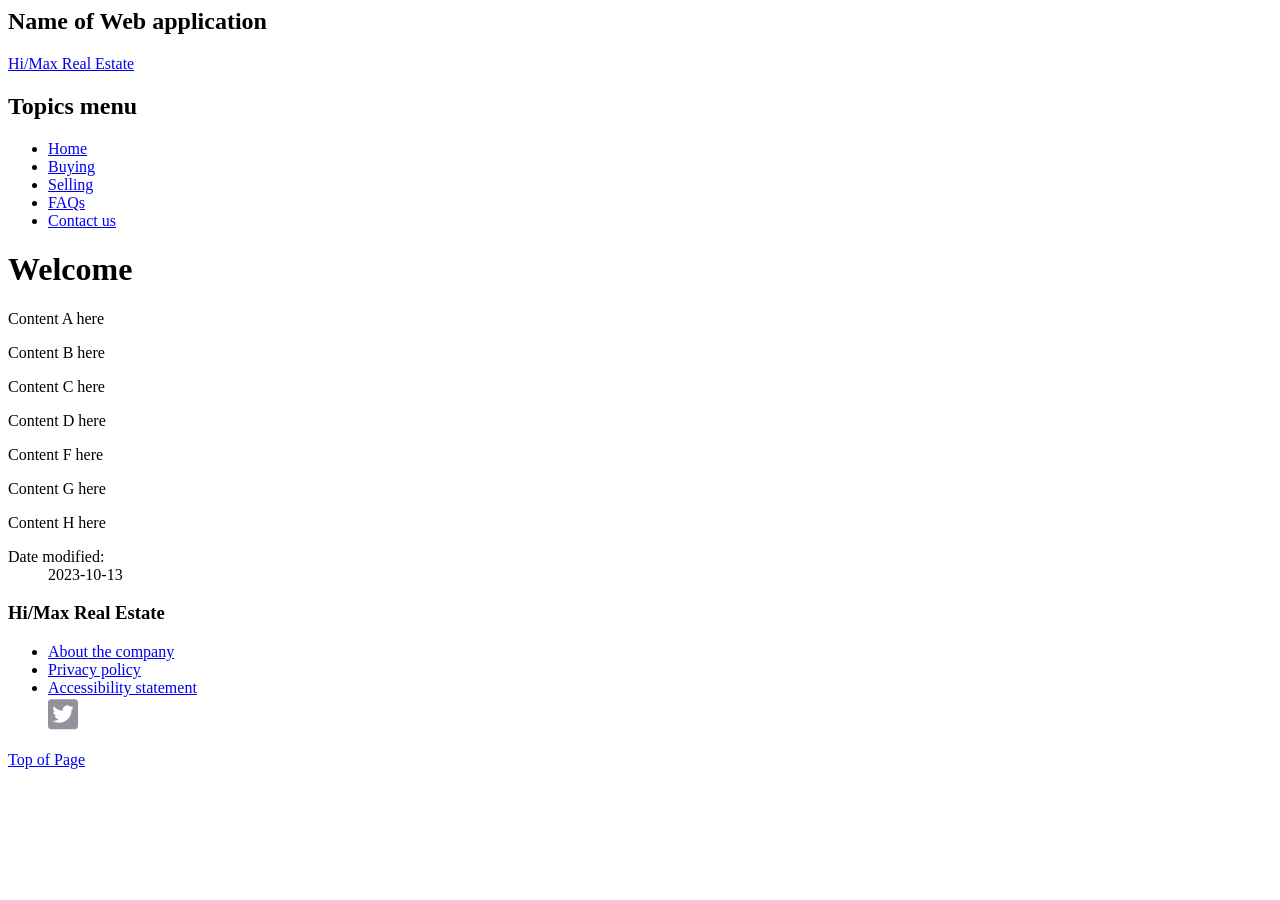
==== lab6/index.html @ e9132083 "Add files via upload" ====
<html class="js backgroundsize borderimage csstransitions fontface svg" dir="ltr">
<head>
	<title>Untitled</title>
	<script src="https://www.canada.ca/etc/designs/canada/cdts/gcweb/v4_1_0/wet-boew/js/i18n/en.min.js"></script>
	<script
		src="https://www.canada.ca/etc/designs/canada/cdts/gcweb/v4_1_0/wet-boew/js/deps/jsonpointer.min.js"></script>
	<meta charset="utf-8">
	<script>
		document.write(wet.builder.refTop({
			"isApplication": true
		}));
	</script><!--[if gte IE 9 | !IE ]><!-->
	<link rel="apple-touch-icon" sizes="57x57 72x72 114x114 144x144 150x150" class="wb-favicon"
		href="https://www.canada.ca/etc/designs/canada/cdts/gcweb/v4_1_0/wet-boew/assets/favicon-mobile.png">
	<link rel="stylesheet" href="https://www.canada.ca/etc/designs/canada/cdts/gcweb/v4_1_0/wet-boew/css/theme.min.css">
	<link rel="stylesheet" href="https://www.canada.ca/etc/designs/canada/cdts/gcweb/v4_1_0/cdts/cdtsfixes.css">
	<link rel="stylesheet" href="https://www.canada.ca/etc/designs/canada/cdts/gcweb/v4_1_0/cdts/cdtsapps.css">

	<style>

 .social  a svg {
      width: 30px;
      fill: #91929a;
    }
	</style>
</head>

<body>

	</div>
	<div> <!-- start of header-->

				<div class="app-bar">
			<div class="container">
				<div class="row">
					<section class="col-xs-12">
						<h2 class="wb-inv">Name of Web application</h2>
						<a class="app-name" href="./index-en.html">Hi/Max Real Estate</a>
					</section>
				</div>
			</div>
		</div>


		<div id="wb-sm" data-ajax-replace="../ajax/cdtsMenu-en.html" data-trgt="mb-pnl"
			class="wb-menu visible-md visible-lg wb-init wb-data-ajax-replace-inited wb-menu-inited wb-navcurr-inited"
			typeof="SiteNavigationElement">
			<div class="pnl-strt container nvbar">
				<h2>Topics menu</h2>
				<div class="row">
					<ul role="menubar" class="list-inline menu">
						<li><a class="item" href="index-en.html" tabindex="0" aria-posinset="1" aria-setsize="7"
								role="menuitem">Home</a></li>
						<li><a class="item" href="internet-en.html" tabindex="-1" aria-posinset="2" aria-setsize="7"
								role="menuitem">Buying</a></li>
						<li><a class="item" href="intranet-en.html" tabindex="-1" aria-posinset="3" aria-setsize="7"
								role="menuitem">Selling</a></li>
						<li><a class="item" href="faq-en.html" tabindex="-1" aria-posinset="6" aria-setsize="7"
								role="menuitem">FAQs</a></li>
						<li><a class="item" href="contact-en.html" tabindex="-1" aria-posinset="7" aria-setsize="7"
								role="menuitem">Contact us</a></li>
					</ul>
				</div>
			</div>


		</div> <!-- end of main navigation-->

	</div> <!-- end of header-->

	<main property="mainContentOfPage" class="container">
		<h1>Welcome</h1>
		<p>Content A here</p>
		<div class="row">
			<div class="col-md-4 pull-right">
				<p></p>Content B here
			</div>
			<div class="col-md-8">
				<p>Content C here</p>


			</div>
		</div>
		<div class="clear"></div>
		<div>Content D here</div>
		<div class="row">
			<div class="col-md-4 ">
				<p>Content F here</p>
			</div>
			<div class="col-md-4">
				<p>Content G here</p>

			</div>
			<div class="col-md-4">
				<p>Content H here</p>

			</div>
		</div>
		<div class="pagedetails">
			<dl id="wb-dtmd">
				<dt>Date modified: </dt>
				<dd><time property="dateModified">2023-10-13</time></dd>
			</dl>
		</div>


	</main>
	<div id="wb-info" class=" wb-navcurr-inited">
		<div class="gc-sub-footer">
			<div class="container d-flex align-items-center">
				<div>
					<h3 class="wb-inv" id="aboutWebApp">Hi/Max Real Estate</h3>
					<ul>
						<li><a href="#">About the company</a></li>
						<li><a href="#">Privacy policy</a></li>
						<li><a href="#">Accessibility statement</a></li>
						<li style="list-style: none;" class="social">
						<a href="#"><svg xmlns="http://www.w3.org/2000/svg" viewBox="0 0 448 512">
						  <path d="M400 32H48C21.5 32 0 53.5 0 80v352c0 26.5 21.5 48 48 48h352c26.5 0 48-21.5 48-48V80c0-26.5-21.5-48-48-48zm-48.9 158.8c.2 2.8.2 5.7.2 8.5 0 86.7-66 186.6-186.6 186.6-37.2 0-71.7-10.8-100.7-29.4 5.3.6 10.4.8 15.8.8 30.7 0 58.9-10.4 81.4-28-28.8-.6-53-19.5-61.3-45.5 10.1 1.5 19.2 1.5 29.6-1.2-30-6.1-52.5-32.5-52.5-64.4v-.8c8.7 4.9 18.9 7.9 29.6 8.3a65.447 65.447 0 0 1-29.2-54.6c0-12.2 3.2-23.4 8.9-33.1 32.3 39.8 80.8 65.8 135.2 68.6-9.3-44.5 24-80.6 64-80.6 18.9 0 35.9 7.9 47.9 20.7 14.8-2.8 29-8.3 41.6-15.8-4.9 15.2-15.2 28-28.8 36.1 13.2-1.4 26-5.1 37.8-10.2-8.9 13.1-20.1 24.7-32.9 34z"></path>
						</svg></a></li>
						
					  </ul>	
				</div>

				<div class="col-xs-6 visible-sm visible-xs tofpg">
					<a href="#wb-cont">Top of Page <span class="glyphicon glyphicon-chevron-up"></span></a>
				</div>

			</div>
		</div>
	</div> <!-- end of footer-->

	<script>
		var defFooter = document.getElementById("def-footer");
		defFooter.outerHTML = wet.builder.appFooter({
			"contactLink": "./contact-en.html"
		});
	</script>
	<!-- Write closure template -->
	<script>
		document.write(wet.builder.refFooter({
			"isApplication": true
		}));
	</script><!--[if gte IE 9 | !IE ]><!-->
	<script
		src="https://www.canada.ca/etc/designs/canada/cdts/gcweb/v4_1_0/wet-boew/js/jquery/2.2.4/jquery.min.js"></script>
	<script src="https://www.canada.ca/etc/designs/canada/cdts/gcweb/v4_1_0/wet-boew/js/wet-boew.min.js"></script><span
		id="wb-rsz" class="wb-init">&nbsp;</span>
	<!--<![endif]-->
	<!--[if lt IE 9]>
  <script src="https://www.canada.ca/etc/designs/canada/cdts/gcweb/v4_1_0/wet-boew/js/ie8-wet-boew2.min.js"></script>
  <![endif]-->
	<script src="https://www.canada.ca/etc/designs/canada/cdts/gcweb/v4_1_0/wet-boew/js/theme.min.js"></script>
	<script src="https://www.canada.ca/etc/designs/canada/cdts/gcweb/v4_1_0/cdts/cdtscustom.js"></script>



</body>

</html>
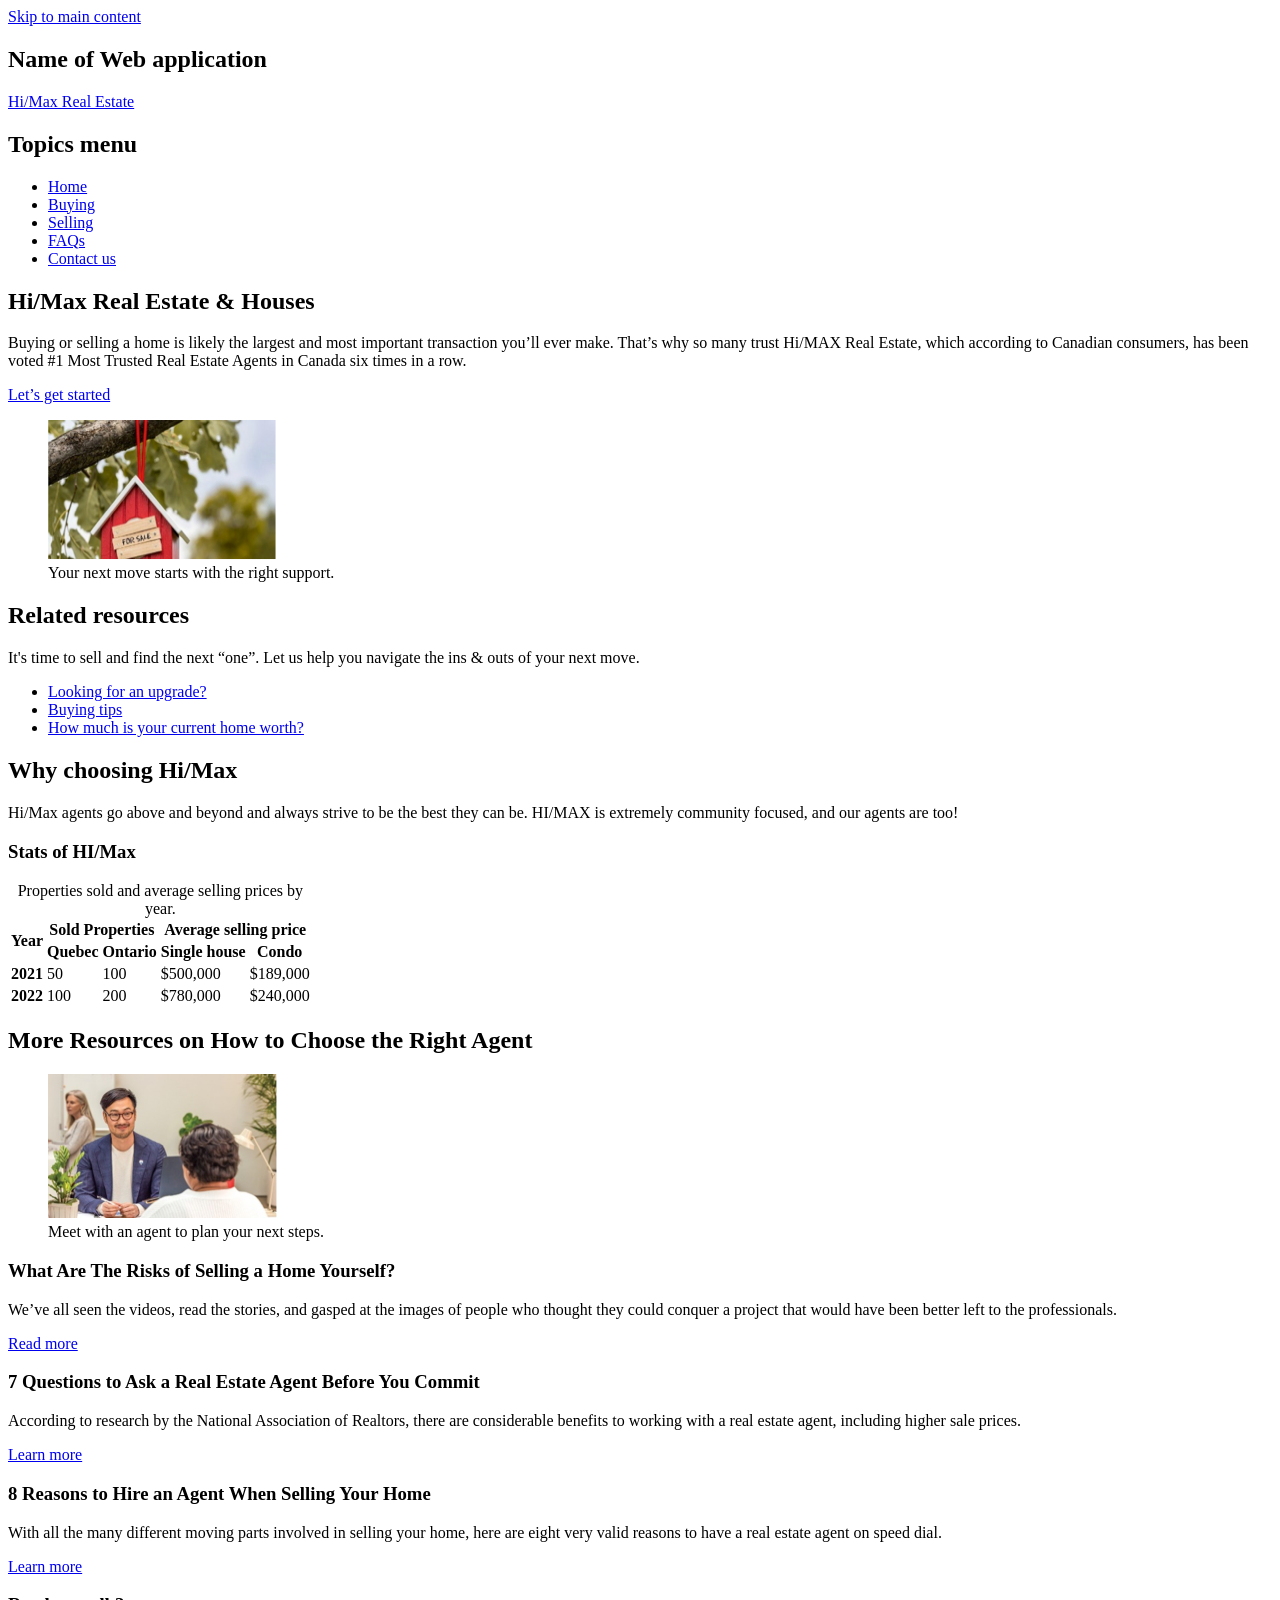
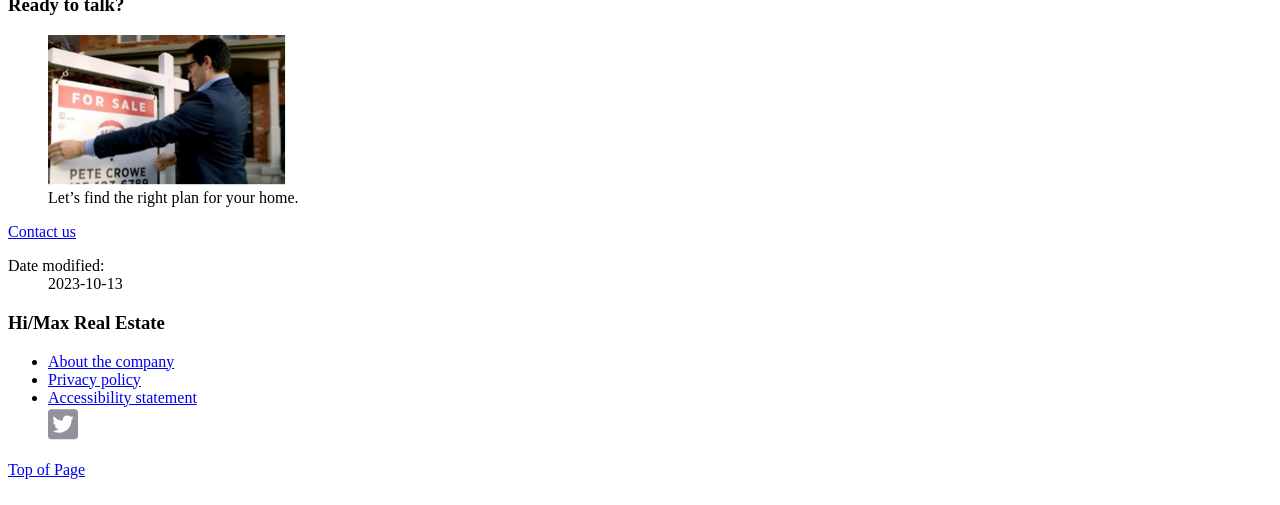
==== commit 25684bf3: "Update index.html" ====
--- a/lab6/index.html
+++ b/lab6/index.html
@@ -1,10 +1,12 @@
-<html class="js backgroundsize borderimage csstransitions fontface svg" dir="ltr">
+<!doctype html>
+<html class="js backgroundsize borderimage csstransitions fontface svg" dir="ltr" lang="en">
 <head>
-	<title>Untitled</title>
+	<meta charset="utf-8">
+	<title>Hi/Max Real Estate | Home</title>
+
 	<script src="https://www.canada.ca/etc/designs/canada/cdts/gcweb/v4_1_0/wet-boew/js/i18n/en.min.js"></script>
-	<script
-		src="https://www.canada.ca/etc/designs/canada/cdts/gcweb/v4_1_0/wet-boew/js/deps/jsonpointer.min.js"></script>
-	<meta charset="utf-8">
+	<script src="https://www.canada.ca/etc/designs/canada/cdts/gcweb/v4_1_0/wet-boew/js/deps/jsonpointer.min.js"></script>
+
 	<script>
 		document.write(wet.builder.refTop({
 			"isApplication": true
@@ -17,144 +19,223 @@
 	<link rel="stylesheet" href="https://www.canada.ca/etc/designs/canada/cdts/gcweb/v4_1_0/cdts/cdtsapps.css">
 
 	<style>
-
- .social  a svg {
-      width: 30px;
-      fill: #91929a;
-    }
+		.social a svg {
+			width: 30px;
+			fill: #91929a;
+		}
 	</style>
 </head>
 
 <body>
 
-	</div>
-	<div> <!-- start of header-->
-
-				<div class="app-bar">
+	<a class="wb-inv" href="#main-content">Skip to main content</a>
+
+	<header aria-label="Application header">
+		<div class="app-bar">
 			<div class="container">
 				<div class="row">
-					<section class="col-xs-12">
+					<div class="col-xs-12">
 						<h2 class="wb-inv">Name of Web application</h2>
-						<a class="app-name" href="./index-en.html">Hi/Max Real Estate</a>
-					</section>
-				</div>
-			</div>
-		</div>
-
-
-		<div id="wb-sm" data-ajax-replace="../ajax/cdtsMenu-en.html" data-trgt="mb-pnl"
-			class="wb-menu visible-md visible-lg wb-init wb-data-ajax-replace-inited wb-menu-inited wb-navcurr-inited"
-			typeof="SiteNavigationElement">
-			<div class="pnl-strt container nvbar">
-				<h2>Topics menu</h2>
-				<div class="row">
-					<ul role="menubar" class="list-inline menu">
-						<li><a class="item" href="index-en.html" tabindex="0" aria-posinset="1" aria-setsize="7"
-								role="menuitem">Home</a></li>
-						<li><a class="item" href="internet-en.html" tabindex="-1" aria-posinset="2" aria-setsize="7"
-								role="menuitem">Buying</a></li>
-						<li><a class="item" href="intranet-en.html" tabindex="-1" aria-posinset="3" aria-setsize="7"
-								role="menuitem">Selling</a></li>
-						<li><a class="item" href="faq-en.html" tabindex="-1" aria-posinset="6" aria-setsize="7"
-								role="menuitem">FAQs</a></li>
-						<li><a class="item" href="contact-en.html" tabindex="-1" aria-posinset="7" aria-setsize="7"
-								role="menuitem">Contact us</a></li>
-					</ul>
-				</div>
-			</div>
-
-
-		</div> <!-- end of main navigation-->
-
-	</div> <!-- end of header-->
-
-	<main property="mainContentOfPage" class="container">
-		<h1>Welcome</h1>
-		<p>Content A here</p>
+						<a class="app-name" href="./index.html">Hi/Max Real Estate</a>
+					</div>
+				</div>
+			</div>
+		</div>
+
+		<nav aria-label="Primary navigation">
+			<div id="wb-sm" data-ajax-replace="../ajax/cdtsMenu-en.html" data-trgt="mb-pnl"
+				class="wb-menu visible-md visible-lg wb-init wb-data-ajax-replace-inited wb-menu-inited wb-navcurr-inited"
+				typeof="SiteNavigationElement">
+				<div class="pnl-strt container nvbar">
+					<h2>Topics menu</h2>
+					<div class="row">
+						<ul role="menubar" class="list-inline menu">
+							<li><a class="item" href="index-en.html" tabindex="0" aria-posinset="1" aria-setsize="7" role="menuitem">Home</a></li>
+							<li><a class="item" href="internet-en.html" tabindex="-1" aria-posinset="2" aria-setsize="7" role="menuitem">Buying</a></li>
+							<li><a class="item" href="intranet-en.html" tabindex="-1" aria-posinset="3" aria-setsize="7" role="menuitem">Selling</a></li>
+							<li><a class="item" href="faq-en.html" tabindex="-1" aria-posinset="6" aria-setsize="7" role="menuitem">FAQs</a></li>
+							<li><a class="item" href="contact-en.html" tabindex="-1" aria-posinset="7" aria-setsize="7" role="menuitem">Contact us</a></li>
+						</ul>
+					</div>
+				</div>
+			</div>
+		</nav>
+	</header>
+
+	<main id="main-content" property="mainContentOfPage" class="container" aria-label="Main content">
+		<section aria-labelledby="hero-title">
+			<div class="row">
+				<div class="col-md-7">
+					<h1 id="hero-title">Hi/Max Real Estate &amp; Houses</h1>
+					<p>Buying or selling a home is likely the largest and most important transaction you’ll ever make. That’s why so many trust Hi/MAX Real Estate, which according to Canadian consumers, has been voted #1 Most Trusted Real Estate Agents in Canada six times in a row.</p>
+					<p><a class="btn btn-primary" href="#resources">Let’s get started</a></p>
+				</div>
+				<div class="col-md-5">
+					<figure>
+						<img src="1.png" class="img-responsive" alt="A real estate agent placing a “For Sale” sign in front of a house.">
+						<figcaption class="small">Your next move starts with the right support.</figcaption>
+					</figure>
+				</div>
+			</div>
+		</section>
+
 		<div class="row">
-			<div class="col-md-4 pull-right">
-				<p></p>Content B here
-			</div>
-			<div class="col-md-8">
-				<p>Content C here</p>
-
-
-			</div>
-		</div>
-		<div class="clear"></div>
-		<div>Content D here</div>
-		<div class="row">
-			<div class="col-md-4 ">
-				<p>Content F here</p>
-			</div>
-			<div class="col-md-4">
-				<p>Content G here</p>
-
-			</div>
-			<div class="col-md-4">
-				<p>Content H here</p>
-
-			</div>
-		</div>
+			<aside class="col-md-4 pull-right" aria-labelledby="related-title">
+				<h2 id="related-title">Related resources</h2>
+				<p>It's time to sell and find the next “one”. Let us help you navigate the ins &amp; outs of your next move.</p>
+				<ul>
+					<li><a href="#upgrade">Looking for an upgrade?</a></li>
+					<li><a href="#buying-tips">Buying tips</a></li>
+					<li><a href="#home-worth">How much is your current home worth?</a></li>
+				</ul>
+			</aside>
+
+			<section class="col-md-8" aria-labelledby="choose-title">
+				<h2 id="choose-title">Why choosing Hi/Max</h2>
+				<p>Hi/Max agents go above and beyond and always strive to be the best they can be. HI/MAX is extremely community focused, and our agents are too!</p>
+
+				<h3 id="stats-title">Stats of HI/Max</h3>
+
+				<div class="table-responsive">
+					<table class="table table-bordered" aria-labelledby="stats-title">
+						<caption class="wb-inv">Properties sold and average selling prices by year.</caption>
+						<thead>
+							<tr>
+								<th id="h-year" scope="col" rowspan="2">Year</th>
+								<th id="h-sold" scope="col" colspan="2">Sold Properties</th>
+								<th id="h-price" scope="col" colspan="2">Average selling price</th>
+							</tr>
+							<tr>
+								<th id="h-qc" scope="col">Quebec</th>
+								<th id="h-on" scope="col">Ontario</th>
+								<th id="h-single" scope="col">Single house</th>
+								<th id="h-condo" scope="col">Condo</th>
+							</tr>
+						</thead>
+						<tbody>
+							<tr>
+								<th id="y2021" scope="row">2021</th>
+								<td headers="y2021 h-sold h-qc">50</td>
+								<td headers="y2021 h-sold h-on">100</td>
+								<td headers="y2021 h-price h-single">$500,000</td>
+								<td headers="y2021 h-price h-condo">$189,000</td>
+							</tr>
+							<tr>
+								<th id="y2022" scope="row">2022</th>
+								<td headers="y2022 h-sold h-qc">100</td>
+								<td headers="y2022 h-sold h-on">200</td>
+								<td headers="y2022 h-price h-single">$780,000</td>
+								<td headers="y2022 h-price h-condo">$240,000</td>
+							</tr>
+						</tbody>
+					</table>
+				</div>
+			</section>
+		</div>
+
+		<section id="resources" aria-labelledby="more-title">
+			<h2 id="more-title">More Resources on How to Choose the Right Agent</h2>
+
+			<div class="row">
+				<article class="col-md-12" aria-labelledby="risk-title">
+					<div class="row">
+						<div class="col-md-4">
+							<figure>
+								<img src="2.png" class="img-responsive" alt="A real estate agent meeting with a client at a desk.">
+								<figcaption class="small">Meet with an agent to plan your next steps.</figcaption>
+							</figure>
+						</div>
+						<div class="col-md-8">
+							<h3 id="risk-title">What Are The Risks of Selling a Home Yourself?</h3>
+							<p>We’ve all seen the videos, read the stories, and gasped at the images of people who thought they could conquer a project that would have been better left to the professionals.</p>
+							<p><a href="#" class="btn btn-default">Read more</a></p>
+						</div>
+					</div>
+				</article>
+			</div>
+
+			<div class="row">
+				<article class="col-md-4" aria-labelledby="q7-title" id="upgrade">
+					<h3 id="q7-title">7 Questions to Ask a Real Estate Agent Before You Commit</h3>
+					<p>According to research by the National Association of Realtors, there are considerable benefits to working with a real estate agent, including higher sale prices.</p>
+					<p><a href="#">Learn more</a></p>
+				</article>
+
+				<article class="col-md-4" aria-labelledby="r8-title" id="buying-tips">
+					<h3 id="r8-title">8 Reasons to Hire an Agent When Selling Your Home</h3>
+					<p>With all the many different moving parts involved in selling your home, here are eight very valid reasons to have a real estate agent on speed dial.</p>
+					<p><a href="#">Learn more</a></p>
+				</article>
+
+				<section class="col-md-4" aria-labelledby="cta-title" id="home-worth">
+					<h3 id="cta-title">Ready to talk?</h3>
+					<figure>
+						<img src="3.png" class="img-responsive" alt="A small red house-shaped sign that says “For Sale” hanging from a tree branch.">
+						<figcaption class="small">Let’s find the right plan for your home.</figcaption>
+					</figure>
+					<p><a class="btn btn-primary" href="contact-en.html">Contact us</a></p>
+				</section>
+			</div>
+		</section>
+
 		<div class="pagedetails">
 			<dl id="wb-dtmd">
 				<dt>Date modified: </dt>
 				<dd><time property="dateModified">2023-10-13</time></dd>
 			</dl>
 		</div>
-
-
 	</main>
-	<div id="wb-info" class=" wb-navcurr-inited">
-		<div class="gc-sub-footer">
-			<div class="container d-flex align-items-center">
-				<div>
-					<h3 class="wb-inv" id="aboutWebApp">Hi/Max Real Estate</h3>
-					<ul>
-						<li><a href="#">About the company</a></li>
-						<li><a href="#">Privacy policy</a></li>
-						<li><a href="#">Accessibility statement</a></li>
-						<li style="list-style: none;" class="social">
-						<a href="#"><svg xmlns="http://www.w3.org/2000/svg" viewBox="0 0 448 512">
-						  <path d="M400 32H48C21.5 32 0 53.5 0 80v352c0 26.5 21.5 48 48 48h352c26.5 0 48-21.5 48-48V80c0-26.5-21.5-48-48-48zm-48.9 158.8c.2 2.8.2 5.7.2 8.5 0 86.7-66 186.6-186.6 186.6-37.2 0-71.7-10.8-100.7-29.4 5.3.6 10.4.8 15.8.8 30.7 0 58.9-10.4 81.4-28-28.8-.6-53-19.5-61.3-45.5 10.1 1.5 19.2 1.5 29.6-1.2-30-6.1-52.5-32.5-52.5-64.4v-.8c8.7 4.9 18.9 7.9 29.6 8.3a65.447 65.447 0 0 1-29.2-54.6c0-12.2 3.2-23.4 8.9-33.1 32.3 39.8 80.8 65.8 135.2 68.6-9.3-44.5 24-80.6 64-80.6 18.9 0 35.9 7.9 47.9 20.7 14.8-2.8 29-8.3 41.6-15.8-4.9 15.2-15.2 28-28.8 36.1 13.2-1.4 26-5.1 37.8-10.2-8.9 13.1-20.1 24.7-32.9 34z"></path>
-						</svg></a></li>
-						
-					  </ul>	
-				</div>
-
-				<div class="col-xs-6 visible-sm visible-xs tofpg">
-					<a href="#wb-cont">Top of Page <span class="glyphicon glyphicon-chevron-up"></span></a>
-				</div>
-
-			</div>
-		</div>
-	</div> <!-- end of footer-->
+
+	<footer aria-label="Application footer">
+		<div id="wb-info" class="wb-navcurr-inited">
+			<div class="gc-sub-footer">
+				<div class="container d-flex align-items-center">
+					<div>
+						<h3 class="wb-inv" id="aboutWebApp">Hi/Max Real Estate</h3>
+						<ul>
+							<li><a href="#">About the company</a></li>
+							<li><a href="#">Privacy policy</a></li>
+							<li><a href="#">Accessibility statement</a></li>
+							<li style="list-style: none;" class="social">
+								<a href="#" aria-label="Hi/Max Real Estate on X (Twitter)">
+									<svg aria-hidden="true" focusable="false" xmlns="http://www.w3.org/2000/svg" viewBox="0 0 448 512">
+										<path d="M400 32H48C21.5 32 0 53.5 0 80v352c0 26.5 21.5 48 48 48h352c26.5 0 48-21.5 48-48V80c0-26.5-21.5-48-48-48zm-48.9 158.8c.2 2.8.2 5.7.2 8.5 0 86.7-66 186.6-186.6 186.6-37.2 0-71.7-10.8-100.7-29.4 5.3.6 10.4.8 15.8.8 30.7 0 58.9-10.4 81.4-28-28.8-.6-53-19.5-61.3-45.5 10.1 1.5 19.2 1.5 29.6-1.2-30-6.1-52.5-32.5-52.5-64.4v-.8c8.7 4.9 18.9 7.9 29.6 8.3a65.447 65.447 0 0 1-29.2-54.6c0-12.2 3.2-23.4 8.9-33.1 32.3 39.8 80.8 65.8 135.2 68.6-9.3-44.5 24-80.6 64-80.6 18.9 0 35.9 7.9 47.9 20.7 14.8-2.8 29-8.3 41.6-15.8-4.9 15.2-15.2 28-28.8 36.1 13.2-1.4 26-5.1 37.8-10.2-8.9 13.1-20.1 24.7-32.9 34z"></path>
+									</svg>
+								</a>
+							</li>
+						</ul>
+					</div>
+
+					<div class="col-xs-6 visible-sm visible-xs tofpg">
+						<a href="#main-content">Top of Page <span class="glyphicon glyphicon-chevron-up"></span></a>
+					</div>
+				</div>
+			</div>
+		</div>
+	</footer>
 
 	<script>
 		var defFooter = document.getElementById("def-footer");
-		defFooter.outerHTML = wet.builder.appFooter({
-			"contactLink": "./contact-en.html"
-		});
+		if (defFooter) {
+			defFooter.outerHTML = wet.builder.appFooter({
+				"contactLink": "./contact-en.html"
+			});
+		}
 	</script>
-	<!-- Write closure template -->
+
 	<script>
 		document.write(wet.builder.refFooter({
 			"isApplication": true
 		}));
 	</script><!--[if gte IE 9 | !IE ]><!-->
-	<script
-		src="https://www.canada.ca/etc/designs/canada/cdts/gcweb/v4_1_0/wet-boew/js/jquery/2.2.4/jquery.min.js"></script>
-	<script src="https://www.canada.ca/etc/designs/canada/cdts/gcweb/v4_1_0/wet-boew/js/wet-boew.min.js"></script><span
-		id="wb-rsz" class="wb-init">&nbsp;</span>
+	<script src="https://www.canada.ca/etc/designs/canada/cdts/gcweb/v4_1_0/wet-boew/js/jquery/2.2.4/jquery.min.js"></script>
+	<script src="https://www.canada.ca/etc/designs/canada/cdts/gcweb/v4_1_0/wet-boew/js/wet-boew.min.js"></script><span id="wb-rsz" class="wb-init">&nbsp;</span>
 	<!--<![endif]-->
 	<!--[if lt IE 9]>
-  <script src="https://www.canada.ca/etc/designs/canada/cdts/gcweb/v4_1_0/wet-boew/js/ie8-wet-boew2.min.js"></script>
-  <![endif]-->
+	<script src="https://www.canada.ca/etc/designs/canada/cdts/gcweb/v4_1_0/wet-boew/js/ie8-wet-boew2.min.js"></script>
+	<![endif]-->
 	<script src="https://www.canada.ca/etc/designs/canada/cdts/gcweb/v4_1_0/wet-boew/js/theme.min.js"></script>
 	<script src="https://www.canada.ca/etc/designs/canada/cdts/gcweb/v4_1_0/cdts/cdtscustom.js"></script>
 
-
-
 </body>
-
 </html>
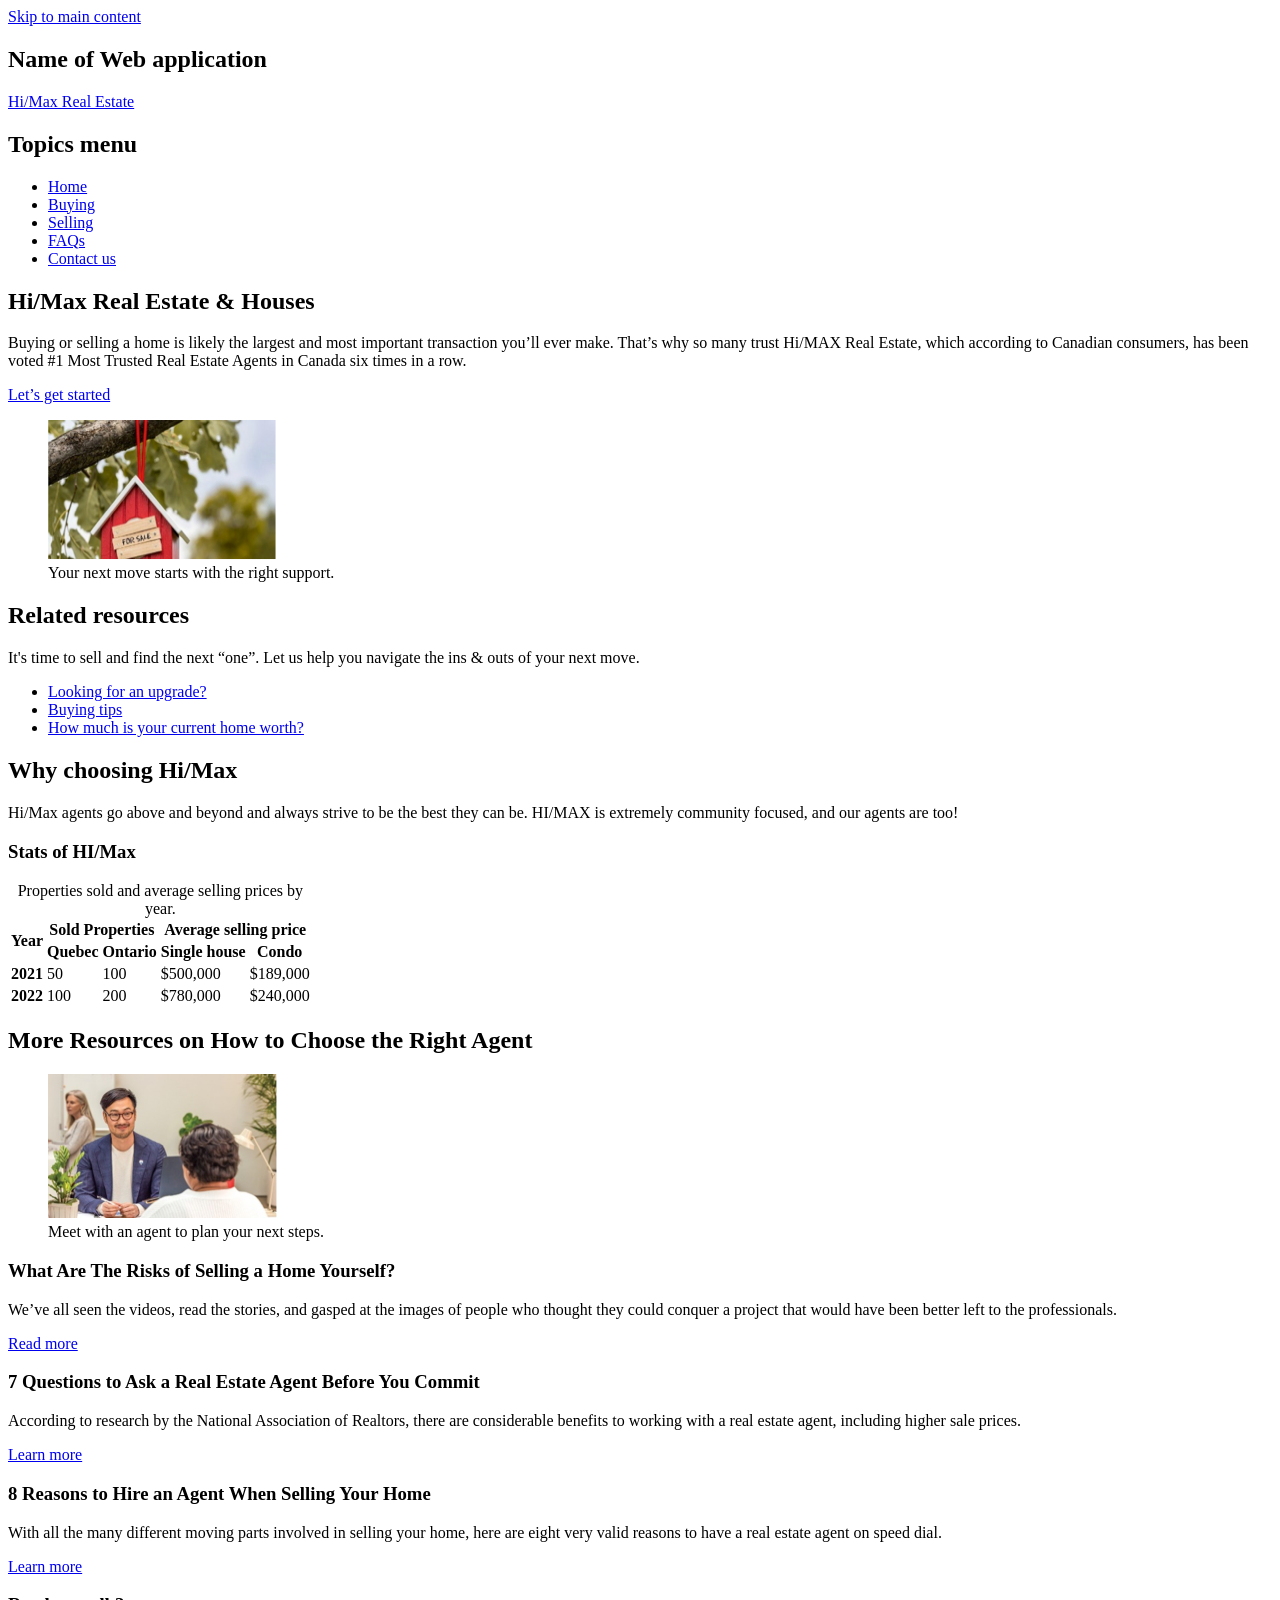
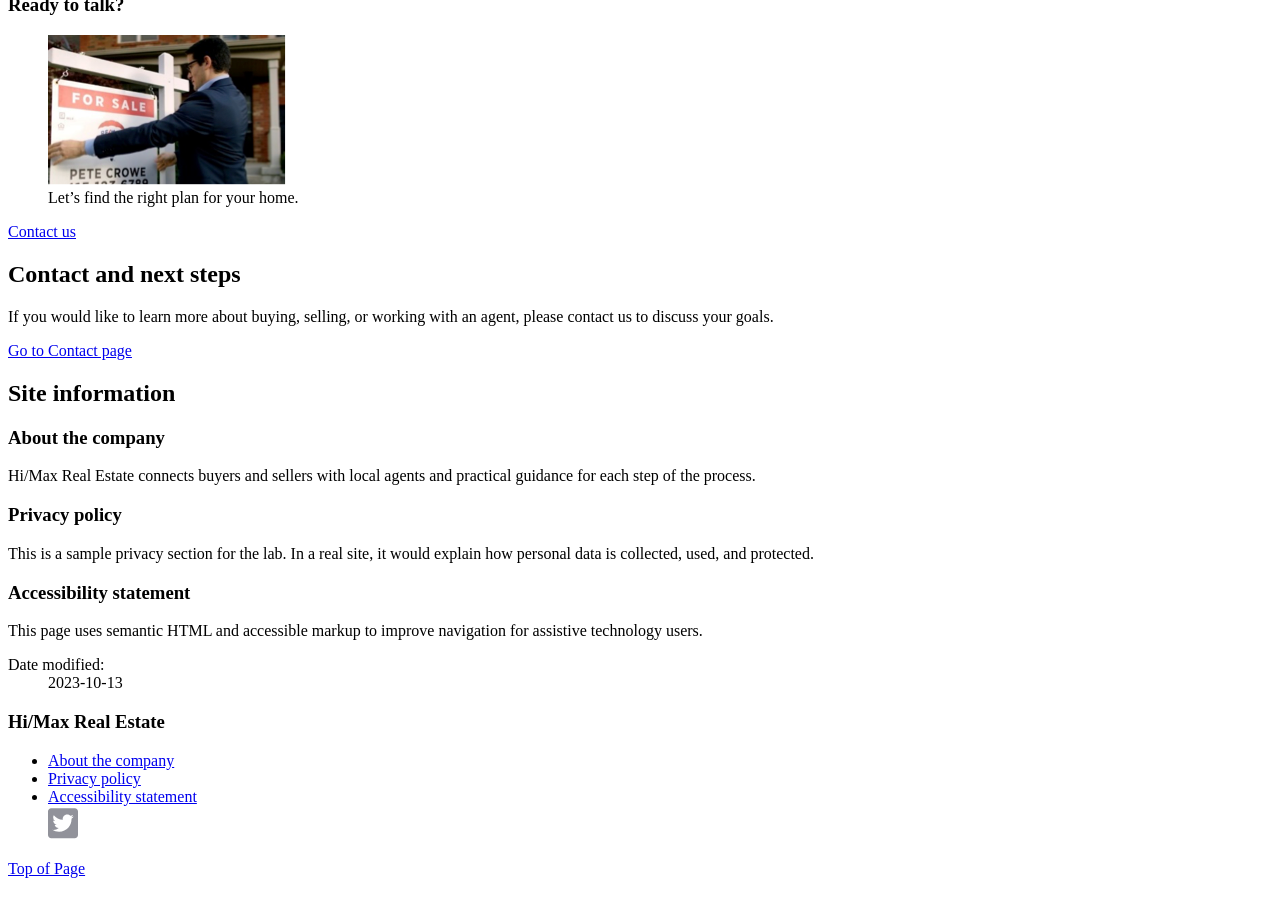
==== commit d8e55c15: "Update index.html" ====
--- a/lab6/index.html
+++ b/lab6/index.html
@@ -1,7 +1,10 @@
 <!doctype html>
+<!-- LAB6 Q1: Added page language for screen readers -->
 <html class="js backgroundsize borderimage csstransitions fontface svg" dir="ltr" lang="en">
 <head>
 	<meta charset="utf-8">
+
+	<!-- LAB6 Q1: Updated page title to be descriptive -->
 	<title>Hi/Max Real Estate | Home</title>
 
 	<script src="https://www.canada.ca/etc/designs/canada/cdts/gcweb/v4_1_0/wet-boew/js/i18n/en.min.js"></script>
@@ -28,8 +31,10 @@
 
 <body>
 
+	<!-- LAB6 Q1: Added skip link for keyboard and screen reader users -->
 	<a class="wb-inv" href="#main-content">Skip to main content</a>
 
+	<!-- LAB6 Q1: Converted generic header container into a semantic <header> landmark with a unique label -->
 	<header aria-label="Application header">
 		<div class="app-bar">
 			<div class="container">
@@ -42,6 +47,7 @@
 			</div>
 		</div>
 
+		<!-- LAB6 Q1: Added semantic <nav> landmark and unique aria-label for primary navigation -->
 		<nav aria-label="Primary navigation">
 			<div id="wb-sm" data-ajax-replace="../ajax/cdtsMenu-en.html" data-trgt="mb-pnl"
 				class="wb-menu visible-md visible-lg wb-init wb-data-ajax-replace-inited wb-menu-inited wb-navcurr-inited"
@@ -62,7 +68,12 @@
 		</nav>
 	</header>
 
+	<!-- LAB6 Q1: Added semantic <main> landmark with id to match skip link + unique label -->
 	<main id="main-content" property="mainContentOfPage" class="container" aria-label="Main content">
+
+		<!-- LAB6 Q2: Added semantic content using headings, sections, articles, images, lists, links, and a data table for areas A, B, C, D, F, G, H -->
+
+		<!-- LAB6 Q2 (Content A): Hero section with H1, intro text, and call-to-action link -->
 		<section aria-labelledby="hero-title">
 			<div class="row">
 				<div class="col-md-7">
@@ -72,6 +83,7 @@
 				</div>
 				<div class="col-md-5">
 					<figure>
+						<!-- LAB6 Q2: Added informative image with alt text and a visible caption -->
 						<img src="1.png" class="img-responsive" alt="A real estate agent placing a “For Sale” sign in front of a house.">
 						<figcaption class="small">Your next move starts with the right support.</figcaption>
 					</figure>
@@ -80,6 +92,7 @@
 		</section>
 
 		<div class="row">
+			<!-- LAB6 Q2 (Content B): Related resources in an <aside> with a list of links -->
 			<aside class="col-md-4 pull-right" aria-labelledby="related-title">
 				<h2 id="related-title">Related resources</h2>
 				<p>It's time to sell and find the next “one”. Let us help you navigate the ins &amp; outs of your next move.</p>
@@ -90,6 +103,7 @@
 				</ul>
 			</aside>
 
+			<!-- LAB6 Q2 (Content C): Main informational section with headings and stats table -->
 			<section class="col-md-8" aria-labelledby="choose-title">
 				<h2 id="choose-title">Why choosing Hi/Max</h2>
 				<p>Hi/Max agents go above and beyond and always strive to be the best they can be. HI/MAX is extremely community focused, and our agents are too!</p>
@@ -97,6 +111,7 @@
 				<h3 id="stats-title">Stats of HI/Max</h3>
 
 				<div class="table-responsive">
+					<!-- LAB6 Q2: Data table coded with explicit header associations using id + headers (as required) -->
 					<table class="table table-bordered" aria-labelledby="stats-title">
 						<caption class="wb-inv">Properties sold and average selling prices by year.</caption>
 						<thead>
@@ -133,6 +148,7 @@
 			</section>
 		</div>
 
+		<!-- LAB6 Q2 (Content D/F/G/H): Resources section using <article> for each resource card and a final CTA section -->
 		<section id="resources" aria-labelledby="more-title">
 			<h2 id="more-title">More Resources on How to Choose the Right Agent</h2>
 
@@ -141,6 +157,7 @@
 					<div class="row">
 						<div class="col-md-4">
 							<figure>
+								<!-- LAB6 Q2: Added informative image with alt text and a visible caption -->
 								<img src="2.png" class="img-responsive" alt="A real estate agent meeting with a client at a desk.">
 								<figcaption class="small">Meet with an agent to plan your next steps.</figcaption>
 							</figure>
@@ -148,7 +165,9 @@
 						<div class="col-md-8">
 							<h3 id="risk-title">What Are The Risks of Selling a Home Yourself?</h3>
 							<p>We’ve all seen the videos, read the stories, and gasped at the images of people who thought they could conquer a project that would have been better left to the professionals.</p>
-							<p><a href="#" class="btn btn-default">Read more</a></p>
+
+							<!-- LAB6 Q2: Updated placeholder link to point to an on-page section (avoids href="#") -->
+							<p><a href="#contact-us" class="btn btn-default">Read more</a></p>
 						</div>
 					</div>
 				</article>
@@ -158,24 +177,58 @@
 				<article class="col-md-4" aria-labelledby="q7-title" id="upgrade">
 					<h3 id="q7-title">7 Questions to Ask a Real Estate Agent Before You Commit</h3>
 					<p>According to research by the National Association of Realtors, there are considerable benefits to working with a real estate agent, including higher sale prices.</p>
-					<p><a href="#">Learn more</a></p>
+
+					<!-- LAB6 Q2: Updated placeholder link to point to an on-page section (avoids href="#") -->
+					<p><a href="#contact-us">Learn more</a></p>
 				</article>
 
 				<article class="col-md-4" aria-labelledby="r8-title" id="buying-tips">
 					<h3 id="r8-title">8 Reasons to Hire an Agent When Selling Your Home</h3>
 					<p>With all the many different moving parts involved in selling your home, here are eight very valid reasons to have a real estate agent on speed dial.</p>
-					<p><a href="#">Learn more</a></p>
+
+					<!-- LAB6 Q2: Updated placeholder link to point to an on-page section (avoids href="#") -->
+					<p><a href="#contact-us">Learn more</a></p>
 				</article>
 
 				<section class="col-md-4" aria-labelledby="cta-title" id="home-worth">
 					<h3 id="cta-title">Ready to talk?</h3>
 					<figure>
+						<!-- LAB6 Q2: Added informative image with alt text and a visible caption -->
 						<img src="3.png" class="img-responsive" alt="A small red house-shaped sign that says “For Sale” hanging from a tree branch.">
 						<figcaption class="small">Let’s find the right plan for your home.</figcaption>
 					</figure>
+
+					<!-- LAB6 Q2: Keeping a real page link for contact (as provided in starter template) -->
 					<p><a class="btn btn-primary" href="contact-en.html">Contact us</a></p>
 				</section>
 			</div>
+		</section>
+
+		<!-- LAB6 Q2: Added a simple on-page destination section so links do not use href="#" -->
+		<section id="contact-us" aria-labelledby="contact-us-title">
+			<h2 id="contact-us-title">Contact and next steps</h2>
+			<p>If you would like to learn more about buying, selling, or working with an agent, please contact us to discuss your goals.</p>
+			<p><a class="btn btn-default" href="contact-en.html">Go to Contact page</a></p>
+		</section>
+
+		<!-- LAB6 Q2: Added on-page destinations for footer links (avoids placeholder links) -->
+		<section id="site-information" aria-labelledby="site-info-title">
+			<h2 id="site-info-title" class="wb-inv">Site information</h2>
+
+			<section id="about-company" aria-labelledby="about-company-title">
+				<h3 id="about-company-title">About the company</h3>
+				<p>Hi/Max Real Estate connects buyers and sellers with local agents and practical guidance for each step of the process.</p>
+			</section>
+
+			<section id="privacy-policy" aria-labelledby="privacy-policy-title">
+				<h3 id="privacy-policy-title">Privacy policy</h3>
+				<p>This is a sample privacy section for the lab. In a real site, it would explain how personal data is collected, used, and protected.</p>
+			</section>
+
+			<section id="accessibility-statement" aria-labelledby="accessibility-statement-title">
+				<h3 id="accessibility-statement-title">Accessibility statement</h3>
+				<p>This page uses semantic HTML and accessible markup to improve navigation for assistive technology users.</p>
+			</section>
 		</section>
 
 		<div class="pagedetails">
@@ -186,6 +239,7 @@
 		</div>
 	</main>
 
+	<!-- LAB6 Q1: Converted generic footer container into a semantic <footer> landmark with a unique label -->
 	<footer aria-label="Application footer">
 		<div id="wb-info" class="wb-navcurr-inited">
 			<div class="gc-sub-footer">
@@ -193,11 +247,16 @@
 					<div>
 						<h3 class="wb-inv" id="aboutWebApp">Hi/Max Real Estate</h3>
 						<ul>
-							<li><a href="#">About the company</a></li>
-							<li><a href="#">Privacy policy</a></li>
-							<li><a href="#">Accessibility statement</a></li>
+							<!-- LAB6 Q2: Updated footer links to point to real on-page destinations (avoids href="#") -->
+							<li><a href="#about-company">About the company</a></li>
+							<li><a href="#privacy-policy">Privacy policy</a></li>
+							<li><a href="#accessibility-statement">Accessibility statement</a></li>
+
 							<li style="list-style: none;" class="social">
-								<a href="#" aria-label="Hi/Max Real Estate on X (Twitter)">
+								<!-- LAB6 Q1: Improved accessibility of the social (Twitter/X) icon:
+								     - Added aria-label to the link for screen readers
+								     - Marked SVG as aria-hidden because it is decorative when link text is provided -->
+								<a href="#about-company" aria-label="Hi/Max Real Estate on X (Twitter)">
 									<svg aria-hidden="true" focusable="false" xmlns="http://www.w3.org/2000/svg" viewBox="0 0 448 512">
 										<path d="M400 32H48C21.5 32 0 53.5 0 80v352c0 26.5 21.5 48 48 48h352c26.5 0 48-21.5 48-48V80c0-26.5-21.5-48-48-48zm-48.9 158.8c.2 2.8.2 5.7.2 8.5 0 86.7-66 186.6-186.6 186.6-37.2 0-71.7-10.8-100.7-29.4 5.3.6 10.4.8 15.8.8 30.7 0 58.9-10.4 81.4-28-28.8-.6-53-19.5-61.3-45.5 10.1 1.5 19.2 1.5 29.6-1.2-30-6.1-52.5-32.5-52.5-64.4v-.8c8.7 4.9 18.9 7.9 29.6 8.3a65.447 65.447 0 0 1-29.2-54.6c0-12.2 3.2-23.4 8.9-33.1 32.3 39.8 80.8 65.8 135.2 68.6-9.3-44.5 24-80.6 64-80.6 18.9 0 35.9 7.9 47.9 20.7 14.8-2.8 29-8.3 41.6-15.8-4.9 15.2-15.2 28-28.8 36.1 13.2-1.4 26-5.1 37.8-10.2-8.9 13.1-20.1 24.7-32.9 34z"></path>
 									</svg>
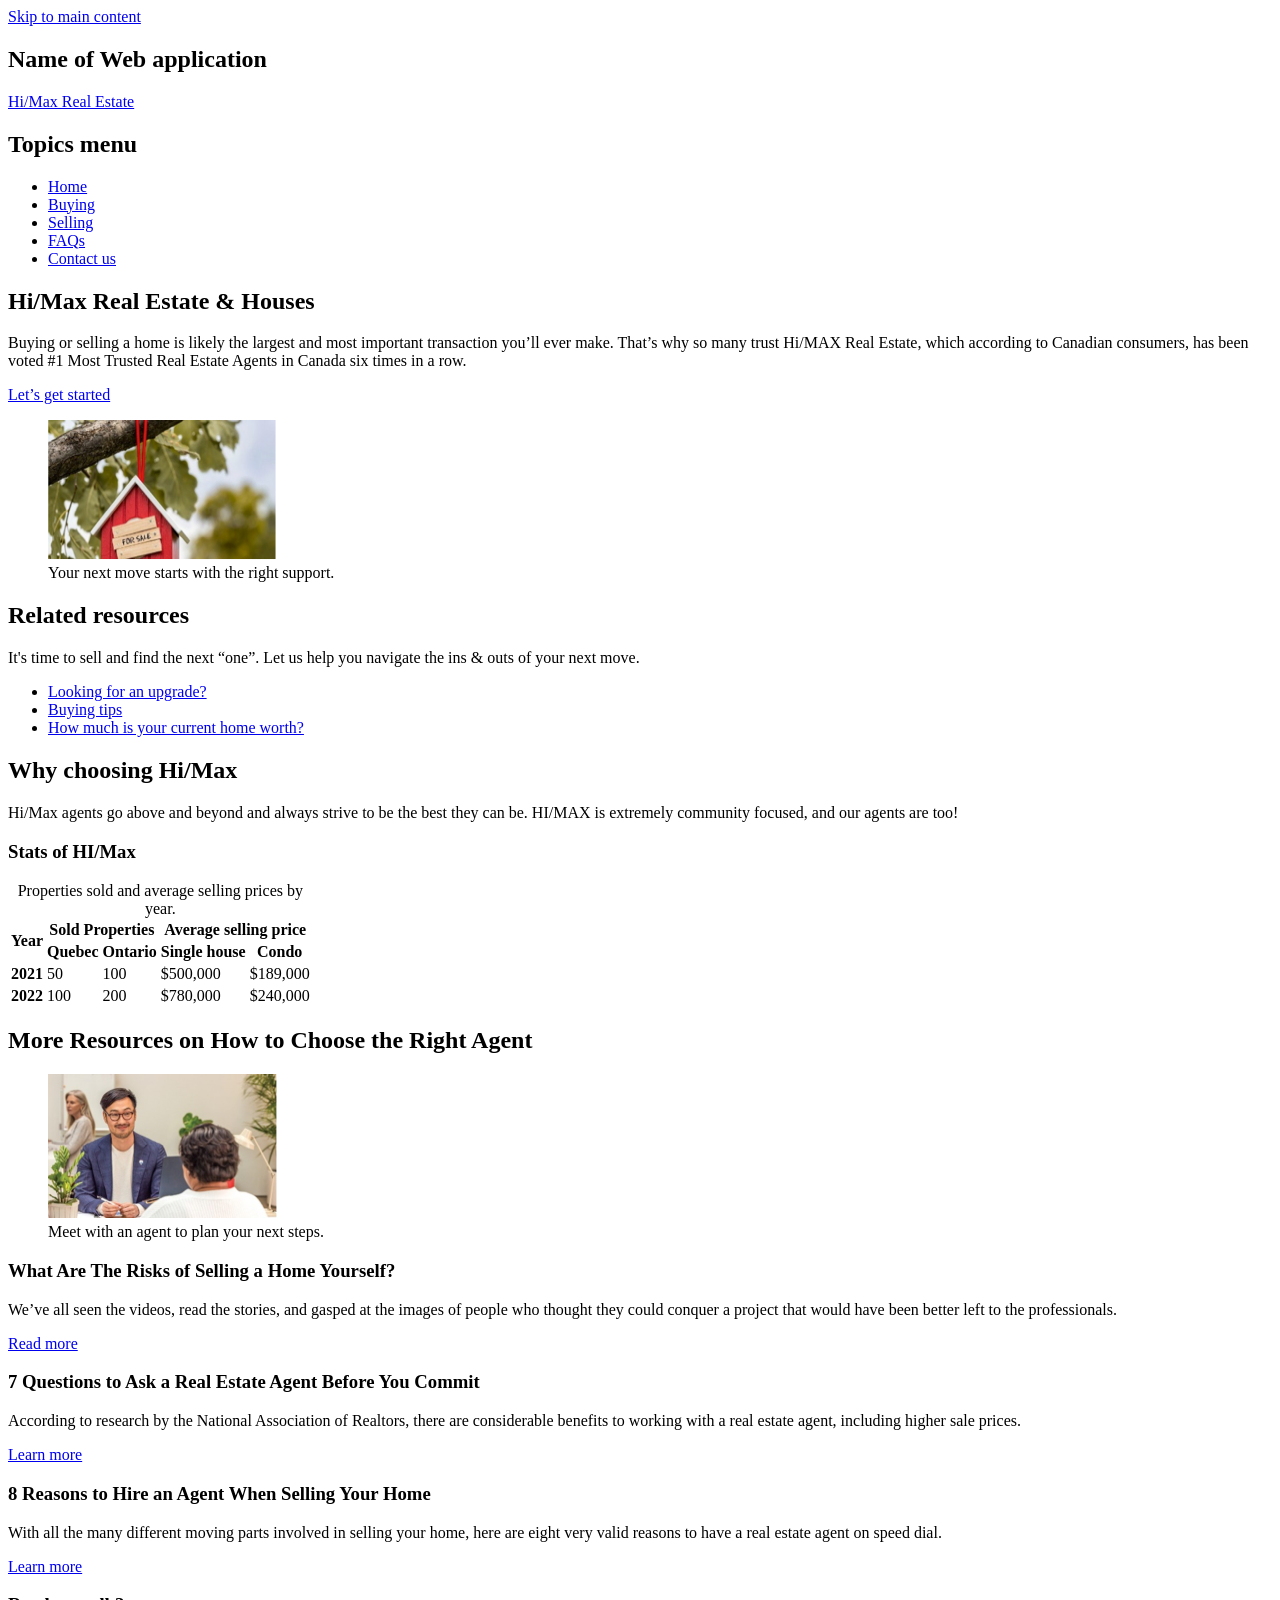
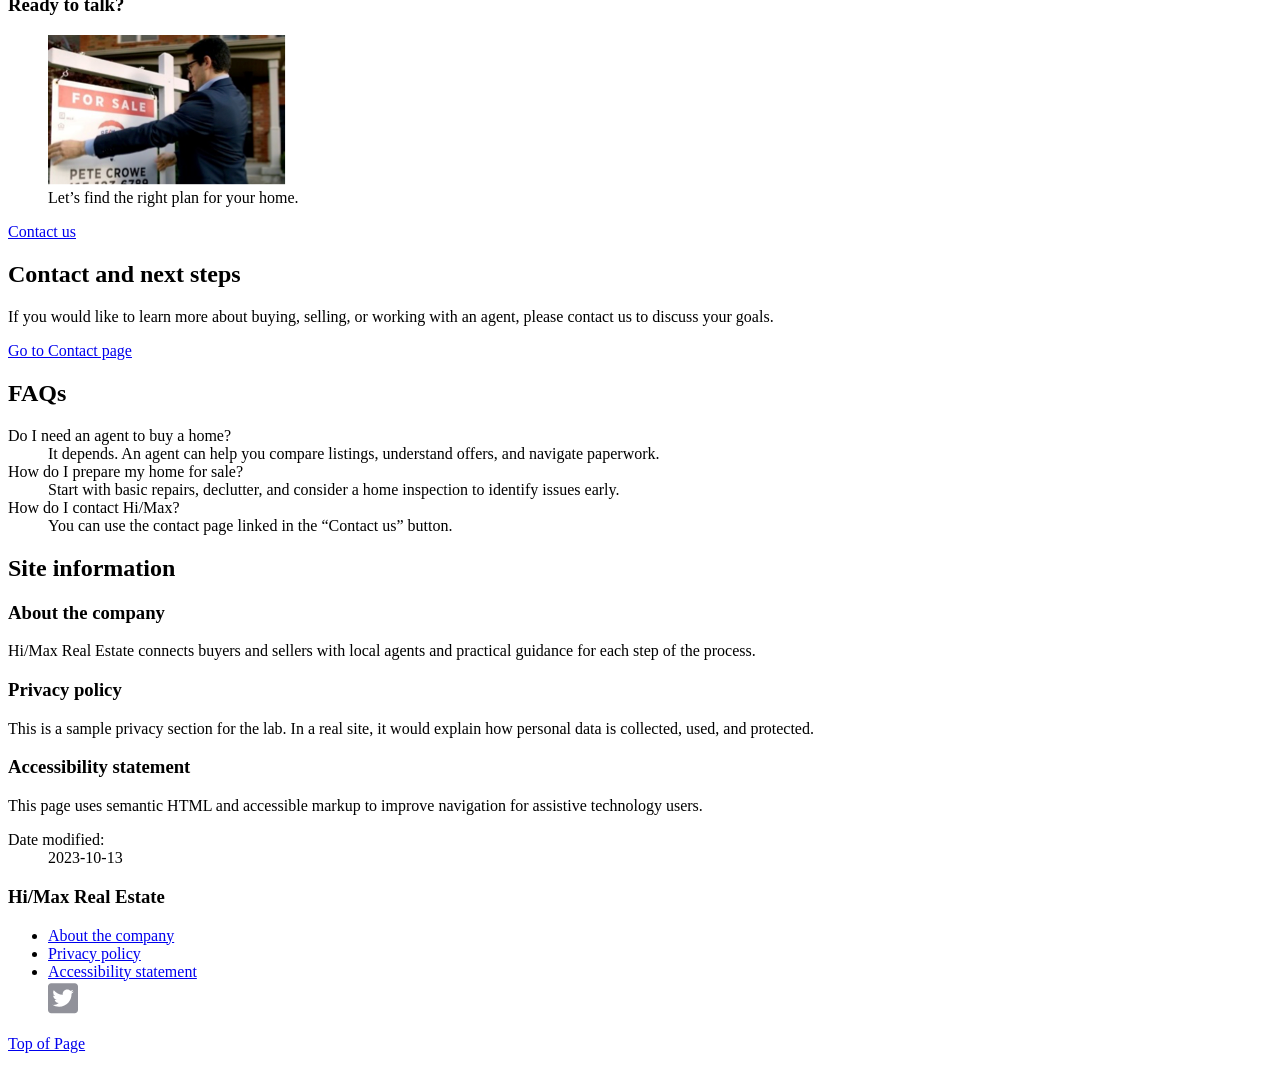
==== commit a4aaf87b: "Update index.html" ====
--- a/lab6/index.html
+++ b/lab6/index.html
@@ -56,10 +56,17 @@
 					<h2>Topics menu</h2>
 					<div class="row">
 						<ul role="menubar" class="list-inline menu">
-							<li><a class="item" href="index-en.html" tabindex="0" aria-posinset="1" aria-setsize="7" role="menuitem">Home</a></li>
-							<li><a class="item" href="internet-en.html" tabindex="-1" aria-posinset="2" aria-setsize="7" role="menuitem">Buying</a></li>
-							<li><a class="item" href="intranet-en.html" tabindex="-1" aria-posinset="3" aria-setsize="7" role="menuitem">Selling</a></li>
-							<li><a class="item" href="faq-en.html" tabindex="-1" aria-posinset="6" aria-setsize="7" role="menuitem">FAQs</a></li>
+							<!-- LAB6 Q2: Updated internal "Home" link to point to the hero section (avoids empty hash links) -->
+							<li><a class="item" href="#hero-title" tabindex="0" aria-posinset="1" aria-setsize="7" role="menuitem">Home</a></li>
+
+							<!-- LAB6 Q2: Updated menu links to point to real on-page sections (avoids placeholder links) -->
+							<li><a class="item" href="#buying-tips" tabindex="-1" aria-posinset="2" aria-setsize="7" role="menuitem">Buying</a></li>
+							<li><a class="item" href="#risk-article" tabindex="-1" aria-posinset="3" aria-setsize="7" role="menuitem">Selling</a></li>
+
+							<!-- LAB6 Q2: Updated FAQs link to point to the FAQ section on this page -->
+							<li><a class="item" href="#faqs" tabindex="-1" aria-posinset="6" aria-setsize="7" role="menuitem">FAQs</a></li>
+
+							<!-- Contact page remains a real page link -->
 							<li><a class="item" href="contact-en.html" tabindex="-1" aria-posinset="7" aria-setsize="7" role="menuitem">Contact us</a></li>
 						</ul>
 					</div>
@@ -79,6 +86,8 @@
 				<div class="col-md-7">
 					<h1 id="hero-title">Hi/Max Real Estate &amp; Houses</h1>
 					<p>Buying or selling a home is likely the largest and most important transaction you’ll ever make. That’s why so many trust Hi/MAX Real Estate, which according to Canadian consumers, has been voted #1 Most Trusted Real Estate Agents in Canada six times in a row.</p>
+
+					<!-- LAB6 Q2: Button link points to a real on-page section -->
 					<p><a class="btn btn-primary" href="#resources">Let’s get started</a></p>
 				</div>
 				<div class="col-md-5">
@@ -97,6 +106,7 @@
 				<h2 id="related-title">Related resources</h2>
 				<p>It's time to sell and find the next “one”. Let us help you navigate the ins &amp; outs of your next move.</p>
 				<ul>
+					<!-- LAB6 Q2: All links point to real on-page IDs -->
 					<li><a href="#upgrade">Looking for an upgrade?</a></li>
 					<li><a href="#buying-tips">Buying tips</a></li>
 					<li><a href="#home-worth">How much is your current home worth?</a></li>
@@ -153,7 +163,8 @@
 			<h2 id="more-title">More Resources on How to Choose the Right Agent</h2>
 
 			<div class="row">
-				<article class="col-md-12" aria-labelledby="risk-title">
+				<!-- LAB6 Q2: Added id to create a real destination target for links -->
+				<article class="col-md-12" aria-labelledby="risk-title" id="risk-article">
 					<div class="row">
 						<div class="col-md-4">
 							<figure>
@@ -166,7 +177,7 @@
 							<h3 id="risk-title">What Are The Risks of Selling a Home Yourself?</h3>
 							<p>We’ve all seen the videos, read the stories, and gasped at the images of people who thought they could conquer a project that would have been better left to the professionals.</p>
 
-							<!-- LAB6 Q2: Updated placeholder link to point to an on-page section (avoids href="#") -->
+							<!-- LAB6 Q2: Link points to a real on-page section (no href="#") -->
 							<p><a href="#contact-us" class="btn btn-default">Read more</a></p>
 						</div>
 					</div>
@@ -178,7 +189,7 @@
 					<h3 id="q7-title">7 Questions to Ask a Real Estate Agent Before You Commit</h3>
 					<p>According to research by the National Association of Realtors, there are considerable benefits to working with a real estate agent, including higher sale prices.</p>
 
-					<!-- LAB6 Q2: Updated placeholder link to point to an on-page section (avoids href="#") -->
+					<!-- LAB6 Q2: Link points to a real on-page section (no href="#") -->
 					<p><a href="#contact-us">Learn more</a></p>
 				</article>
 
@@ -186,7 +197,7 @@
 					<h3 id="r8-title">8 Reasons to Hire an Agent When Selling Your Home</h3>
 					<p>With all the many different moving parts involved in selling your home, here are eight very valid reasons to have a real estate agent on speed dial.</p>
 
-					<!-- LAB6 Q2: Updated placeholder link to point to an on-page section (avoids href="#") -->
+					<!-- LAB6 Q2: Link points to a real on-page section (no href="#") -->
 					<p><a href="#contact-us">Learn more</a></p>
 				</article>
 
@@ -198,17 +209,32 @@
 						<figcaption class="small">Let’s find the right plan for your home.</figcaption>
 					</figure>
 
-					<!-- LAB6 Q2: Keeping a real page link for contact (as provided in starter template) -->
+					<!-- LAB6 Q2: Keeping a real page link for contact -->
 					<p><a class="btn btn-primary" href="contact-en.html">Contact us</a></p>
 				</section>
 			</div>
 		</section>
 
-		<!-- LAB6 Q2: Added a simple on-page destination section so links do not use href="#" -->
+		<!-- LAB6 Q2: Added a real destination section so links do not use empty hashes -->
 		<section id="contact-us" aria-labelledby="contact-us-title">
 			<h2 id="contact-us-title">Contact and next steps</h2>
 			<p>If you would like to learn more about buying, selling, or working with an agent, please contact us to discuss your goals.</p>
 			<p><a class="btn btn-default" href="contact-en.html">Go to Contact page</a></p>
+		</section>
+
+		<!-- LAB6 Q2: Added an FAQ section to support the menu link (no placeholder links) -->
+		<section id="faqs" aria-labelledby="faqs-title">
+			<h2 id="faqs-title">FAQs</h2>
+			<dl>
+				<dt>Do I need an agent to buy a home?</dt>
+				<dd>It depends. An agent can help you compare listings, understand offers, and navigate paperwork.</dd>
+
+				<dt>How do I prepare my home for sale?</dt>
+				<dd>Start with basic repairs, declutter, and consider a home inspection to identify issues early.</dd>
+
+				<dt>How do I contact Hi/Max?</dt>
+				<dd>You can use the contact page linked in the “Contact us” button.</dd>
+			</dl>
 		</section>
 
 		<!-- LAB6 Q2: Added on-page destinations for footer links (avoids placeholder links) -->
@@ -247,7 +273,7 @@
 					<div>
 						<h3 class="wb-inv" id="aboutWebApp">Hi/Max Real Estate</h3>
 						<ul>
-							<!-- LAB6 Q2: Updated footer links to point to real on-page destinations (avoids href="#") -->
+							<!-- LAB6 Q2: Updated footer links to point to real on-page destinations (avoids placeholder links) -->
 							<li><a href="#about-company">About the company</a></li>
 							<li><a href="#privacy-policy">Privacy policy</a></li>
 							<li><a href="#accessibility-statement">Accessibility statement</a></li>
@@ -256,7 +282,7 @@
 								<!-- LAB6 Q1: Improved accessibility of the social (Twitter/X) icon:
 								     - Added aria-label to the link for screen readers
 								     - Marked SVG as aria-hidden because it is decorative when link text is provided -->
-								<a href="#about-company" aria-label="Hi/Max Real Estate on X (Twitter)">
+								<a href="https://x.com/" target="_blank" rel="noopener noreferrer" aria-label="Hi/Max Real Estate on X (Twitter) (opens in a new tab)">
 									<svg aria-hidden="true" focusable="false" xmlns="http://www.w3.org/2000/svg" viewBox="0 0 448 512">
 										<path d="M400 32H48C21.5 32 0 53.5 0 80v352c0 26.5 21.5 48 48 48h352c26.5 0 48-21.5 48-48V80c0-26.5-21.5-48-48-48zm-48.9 158.8c.2 2.8.2 5.7.2 8.5 0 86.7-66 186.6-186.6 186.6-37.2 0-71.7-10.8-100.7-29.4 5.3.6 10.4.8 15.8.8 30.7 0 58.9-10.4 81.4-28-28.8-.6-53-19.5-61.3-45.5 10.1 1.5 19.2 1.5 29.6-1.2-30-6.1-52.5-32.5-52.5-64.4v-.8c8.7 4.9 18.9 7.9 29.6 8.3a65.447 65.447 0 0 1-29.2-54.6c0-12.2 3.2-23.4 8.9-33.1 32.3 39.8 80.8 65.8 135.2 68.6-9.3-44.5 24-80.6 64-80.6 18.9 0 35.9 7.9 47.9 20.7 14.8-2.8 29-8.3 41.6-15.8-4.9 15.2-15.2 28-28.8 36.1 13.2-1.4 26-5.1 37.8-10.2-8.9 13.1-20.1 24.7-32.9 34z"></path>
 									</svg>
